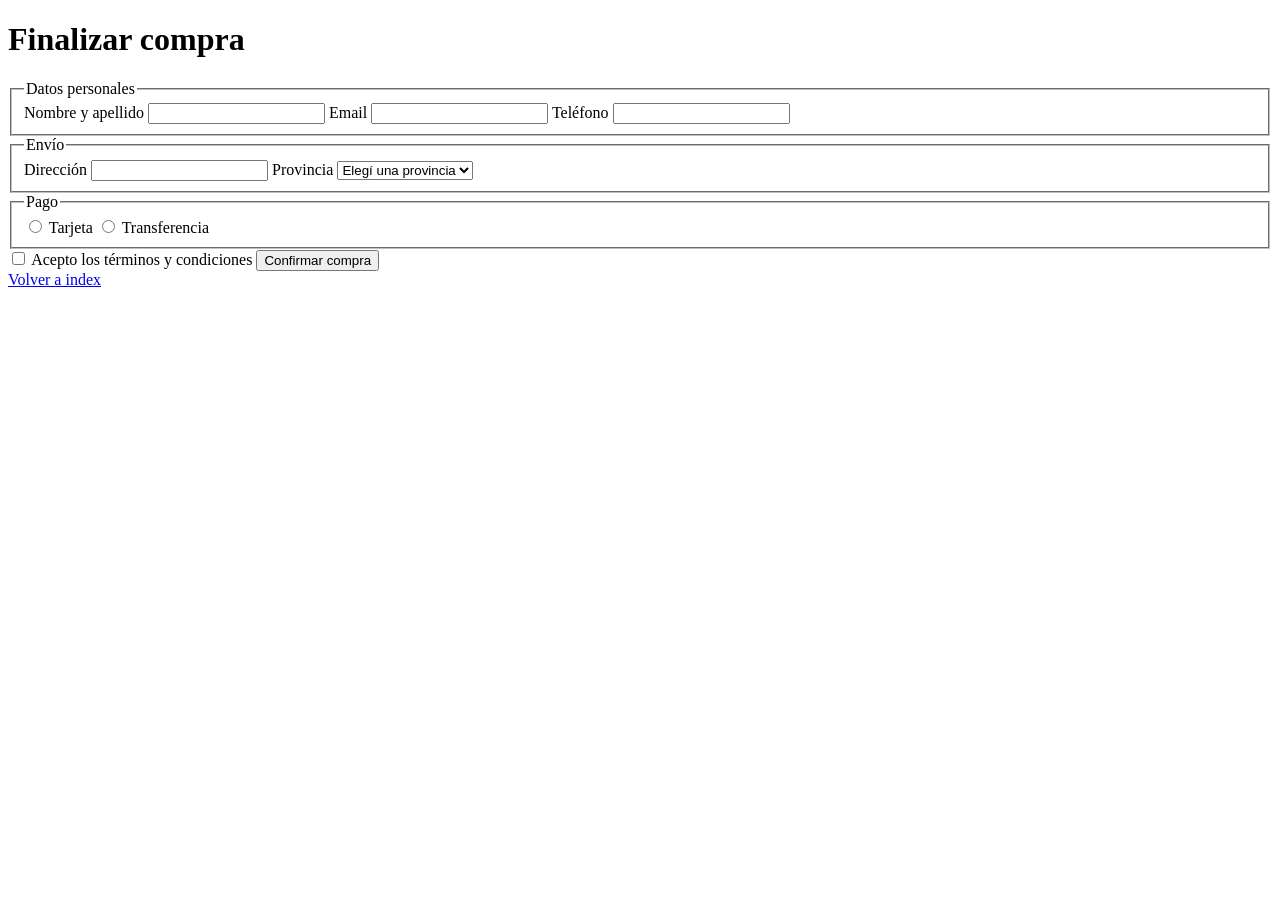
==== checkout.html @ 971ee581 "Agregué archivo checkout y logo (img) y modificaciones en contacto e index" ====
<!doctype html>
<html lang="en">
  <head>
    <meta charset="UTF-8" />
    <meta name="viewport" content="width=device-width, initial-scale=1.0" />
    <title>Tienda Virtual | Finalizar compra</title>
  </head>
  <body>
    <h1>Finalizar compra</h1>
    <form action="#" method="post">
      <fieldset>
        <legend>Datos personales</legend>
        <label for="nombre">Nombre y apellido</label>
        <input type="text" id="nombre" name="nombre" required />
        <label for="email">Email</label>
        <input type="email" id="email" name="email" required />
        <label for="telefono">Teléfono</label>
        <input type="tel" id="telefono" name="telefono" />
      </fieldset>
      <fieldset>
        <legend>Envío</legend>
        <label for="direccion">Dirección</label>
        <input type="text" id="direccion" name="direccion" required />
        <label for="provincia">Provincia</label>
        <select id="provincia" name="provincia" required>
          <option value="">Elegí una provincia</option>
          <option value="misiones">Misiones</option>
          <option value="corrientes">Corrientes</option>
          <option value="buenos-aires">Buenos Aires</option>
        </select>
      </fieldset>
      <fieldset>
        <legend>Pago</legend>
        <input type="radio" id="tarjeta" name="pago" value="tarjeta" required />
        <label for="tarjeta">Tarjeta</label>
        <input
          type="radio"
          id="transferencia"
          name="pago"
          value="transferencia"
        />
        <label for="transferencia">Transferencia</label>
      </fieldset>
      <input type="checkbox" id="terminos" name="terminos" required />
      <label for="terminos">Acepto los términos y condiciones</label>
      <button type="submit">Confirmar compra</button>
    </form>
    <a href="index.html">Volver a index</a>
  </body>
</html>
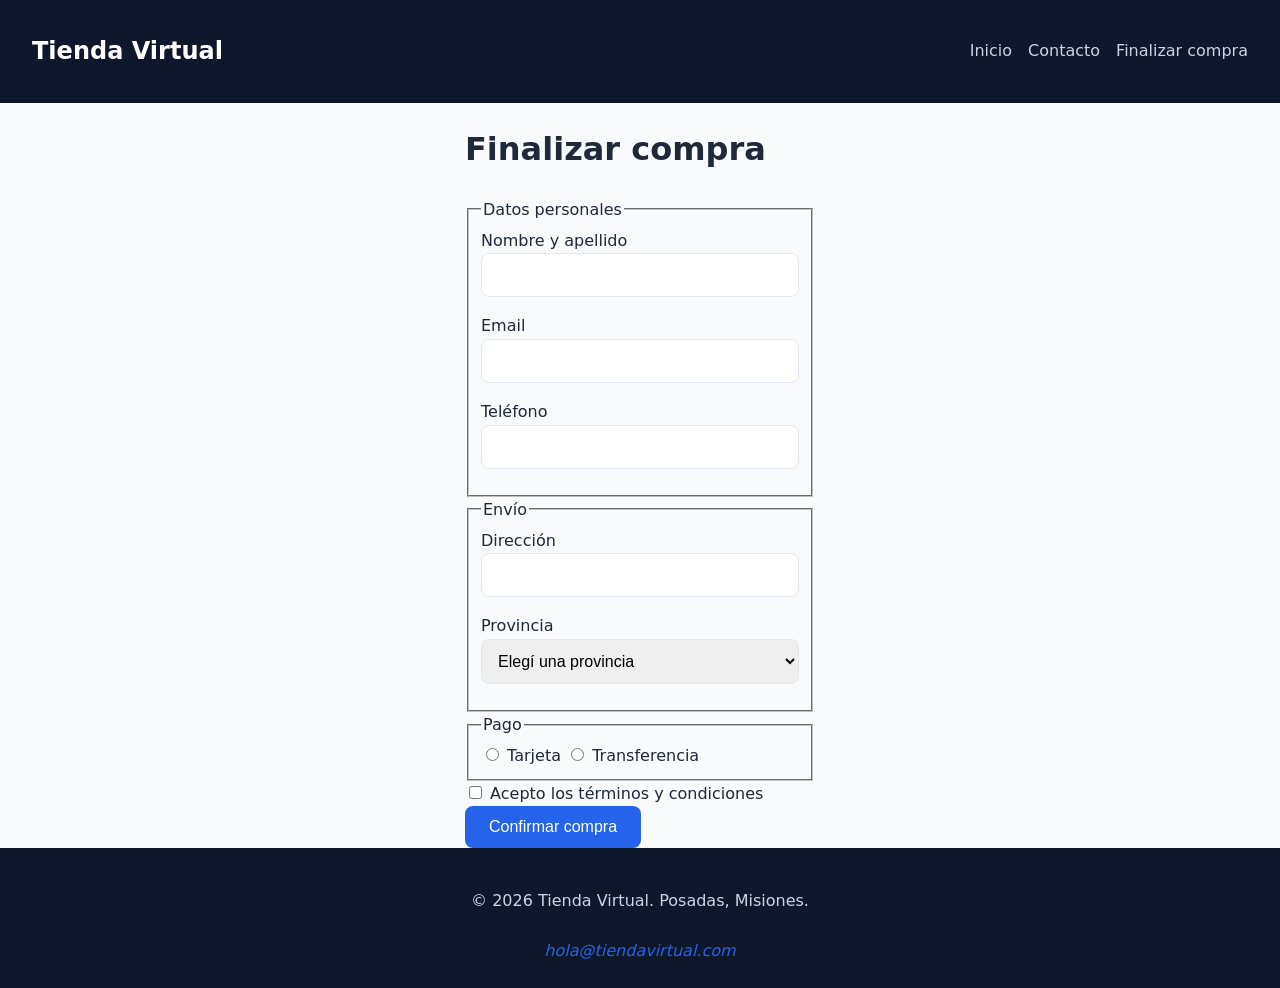
==== commit b090de73: "CSS terminado" ====
--- a/checkout.html
+++ b/checkout.html
@@ -1,50 +1,78 @@
 <!doctype html>
-<html lang="en">
+<html lang="es">
   <head>
     <meta charset="UTF-8" />
     <meta name="viewport" content="width=device-width, initial-scale=1.0" />
     <title>Tienda Virtual | Finalizar compra</title>
+    <link rel="stylesheet" href="CSS/estilos.css" />
   </head>
   <body>
-    <h1>Finalizar compra</h1>
-    <form action="#" method="post">
-      <fieldset>
-        <legend>Datos personales</legend>
-        <label for="nombre">Nombre y apellido</label>
-        <input type="text" id="nombre" name="nombre" required />
-        <label for="email">Email</label>
-        <input type="email" id="email" name="email" required />
-        <label for="telefono">Teléfono</label>
-        <input type="tel" id="telefono" name="telefono" />
-      </fieldset>
-      <fieldset>
-        <legend>Envío</legend>
-        <label for="direccion">Dirección</label>
-        <input type="text" id="direccion" name="direccion" required />
-        <label for="provincia">Provincia</label>
-        <select id="provincia" name="provincia" required>
-          <option value="">Elegí una provincia</option>
-          <option value="misiones">Misiones</option>
-          <option value="corrientes">Corrientes</option>
-          <option value="buenos-aires">Buenos Aires</option>
-        </select>
-      </fieldset>
-      <fieldset>
-        <legend>Pago</legend>
-        <input type="radio" id="tarjeta" name="pago" value="tarjeta" required />
-        <label for="tarjeta">Tarjeta</label>
-        <input
-          type="radio"
-          id="transferencia"
-          name="pago"
-          value="transferencia"
-        />
-        <label for="transferencia">Transferencia</label>
-      </fieldset>
-      <input type="checkbox" id="terminos" name="terminos" required />
-      <label for="terminos">Acepto los términos y condiciones</label>
-      <button type="submit">Confirmar compra</button>
-    </form>
-    <a href="index.html">Volver a index</a>
+    <header>
+      <div class="barra">
+        <h1 class="logo">Tienda Virtual</h1>
+        <nav>
+          <ul class="menu">
+            <li><a href="index.html">Inicio</a></li>
+            <li><a href="contacto.html">Contacto</a></li>
+            <li><a href="checkout.html">Finalizar compra</a></li>
+          </ul>
+        </nav>
+      </div>
+    </header>
+    <div class="formulario">
+      <h1>Finalizar compra</h1>
+      <form action="#" method="post">
+        <fieldset>
+          <legend>Datos personales</legend>
+          <label for="nombre">Nombre y apellido</label>
+          <input type="text" id="nombre" name="nombre" required />
+          <label for="email">Email</label>
+          <input type="email" id="email" name="email" required />
+          <label for="telefono">Teléfono</label>
+          <input type="tel" id="telefono" name="telefono" />
+        </fieldset>
+        <fieldset>
+          <legend>Envío</legend>
+          <label for="direccion">Dirección</label>
+          <input type="text" id="direccion" name="direccion" required />
+          <label for="provincia">Provincia</label>
+          <select id="provincia" name="provincia" required>
+            <option value="">Elegí una provincia</option>
+            <option value="buenos-aires">Buenos Aires</option>
+            <option value="catamarca">Catamarca</option>
+            <option value="cordoba">Córdoba</option>
+            <option value="corrientes">Corrientes</option>
+            <option value="misiones">Misiones</option>
+          </select>
+        </fieldset>
+        <fieldset>
+          <legend>Pago</legend>
+          <input
+            type="radio"
+            id="tarjeta"
+            name="pago"
+            value="tarjeta"
+            required
+          />
+          <label for="tarjeta">Tarjeta</label>
+          <input
+            type="radio"
+            id="transferencia"
+            name="pago"
+            value="transferencia"
+          />
+          <label for="transferencia">Transferencia</label>
+        </fieldset>
+        <input type="checkbox" id="terminos" name="terminos" required />
+        <label for="terminos">Acepto los términos y condiciones</label>
+        <button type="submit">Confirmar compra</button>
+      </form>
+    </div>
+    <footer>
+      <p>&copy; 2026 Tienda Virtual. Posadas, Misiones.</p>
+      <address>
+        <a href="mailto:hola@tiendavirtual.com">hola@tiendavirtual.com</a>
+      </address>
+    </footer>
   </body>
 </html>
--- a/CSS/estilos.css
+++ b/CSS/estilos.css
@@ -0,0 +1,250 @@
+/* ===== Variables ===== */
+:root {
+  --color-primario: #2563eb;
+  --color-oscuro: #0f172a;
+  --color-fondo: #f8fafc;
+  --color-texto: #1f2937;
+  --color-borde: #e2e8f0;
+  --espacio: 1rem;
+  --radio: 8px;
+}
+
+/* ===== Base ===== */
+* {
+  box-sizing: border-box;
+}
+body {
+  margin: 0;
+  font-family: system-ui, Arial, sans-serif;
+  line-height: 1.6;
+  color: var(--color-texto);
+  background-color: var(--color-fondo);
+}
+img {
+  max-width: 100%;
+  height: auto;
+}
+
+a {
+  color: var(--color-primario);
+  text-decoration: none;
+}
+/* ===== Barra de navegación ===== */
+.barra {
+  display: flex;
+  flex-direction: column;
+  align-items: center;
+  gap: 0.75rem;
+}
+.logo {
+  color: white;
+  font-size: 1.5rem;
+  font-weight: bold;
+  text-decoration: none;
+}
+
+.menu {
+  display: flex;
+  flex-wrap: wrap;
+  justify-content: center;
+  gap: 1rem;
+}
+.menu a {
+  color: #cbd5e1;
+  text-decoration: none;
+  transition: color 0.2s;
+}
+.menu a:hover {
+  color: white;
+}
+/* ===== Cabecera ===== */
+header {
+  background: var(--color-oscuro);
+  color: white;
+  padding: 1rem;
+}
+header a {
+  color: white;
+}
+/* ===== 4. HERO ===== */
+.hero {
+  background: var(--color-oscuro);
+  color: white;
+  text-align: center;
+  padding: 4rem 1rem;
+}
+.hero h1 {
+  font-size: clamp(1.75rem, 5vw, 3rem);
+  margin: 0 0 1rem;
+}
+.hero p {
+  color: #cbd5e1;
+  max-width: 40rem;
+  margin: 0 auto 2rem;
+}
+.boton {
+  display: inline-block;
+  background: var(--color-primario);
+  color: white;
+  padding: 0.75rem 1.5rem;
+  border-radius: var(--radio);
+  text-decoration: none;
+  font-weight: bold;
+  transition: background 0.2s;
+}
+.boton:hover {
+  background: #1d4ed8;
+}
+nav ul {
+  list-style: none; /* sacamos las viñetas */
+  margin: 0;
+  padding: 0;
+}
+/* ===== Contenido ===== */
+main {
+  width: min(calc(100% - 2rem), 1200px);
+  margin-inline: auto;
+  padding: 2rem 0;
+}
+.catalogo {
+  display: grid;
+  grid-template-columns: minmax(0, 1fr);
+  gap: 2rem;
+}
+article {
+  background-color: white;
+  border: 1px solid var(--color-borde);
+  border-radius: 12px;
+  padding: 1rem;
+  margin-bottom: 1.5rem;
+  box-shadow: 0 2px 8px rgba(0, 0, 0, 0.08);
+}
+article img {
+  max-width: 100%;
+}
+/* ===== Grilla de productos con CSS Grid ===== */
+.productos {
+  display: grid;
+  grid-template-columns: repeat(auto-fit, minmax(250px, 1fr));
+  gap: 1.5rem;
+}
+.producto {
+  display: flex;
+  flex-direction: column;
+  background: white;
+  border: 1px solid var(--color-borde);
+  border-radius: var(--radio);
+  overflow: hidden;
+  padding: 0;
+  margin-bottom: 0;
+  transition:
+    transform 0.2s,
+    box-shadow 0.2s;
+}
+.producto:hover {
+  transform: translateY(-4px);
+  box-shadow: 0 10px 20px rgba(0, 0, 0, 0.12);
+}
+.producto img {
+  width: 100%;
+  aspect-ratio: 4 / 3;
+  object-fit: cover;
+}
+.producto h3 {
+  margin: 1rem 1rem 0.25rem;
+}
+.producto p {
+  margin: 0 1rem 1rem;
+}
+.precio {
+  font-size: 1.25rem;
+  font-weight: bold;
+  color: var(--color-primario);
+}
+
+/* La oferta del día ocupa 2 columnas */
+.producto.destacado {
+  background-color: #eff6ff;
+  border-color: var(--color-primario);
+}
+/* ===== 6. DETALLE DE PRODUCTO ===== */
+.detalle {
+  display: grid;
+  grid-template-columns: 1fr;
+  gap: 1.5rem;
+}
+.detalle-info {
+  background: white;
+  padding: 1.5rem;
+  border-radius: var(--radio);
+  border: 1px solid var(--color-borde);
+}
+
+/* ===== 7. FORMULARIOS ===== */
+input:not([type="checkbox"]):not([type="radio"]),
+select,
+textarea {
+  width: 100%;
+  padding: 0.75rem;
+  font-size: 1rem;
+  border: 1px solid var(--color-borde);
+  border-radius: var(--radio);
+  margin-bottom: 1rem;
+}
+input:focus,
+textarea:focus {
+  outline: 2px solid var(--color-primario);
+  border-color: transparent;
+}
+button {
+  background: var(--color-primario);
+  color: white;
+  border: none;
+  padding: 0.75rem 1.5rem;
+  font-size: 1rem;
+  border-radius: var(--radio);
+  cursor: pointer;
+}
+.formulario {
+  max-width: 350px;
+  margin: 0 auto;
+}
+
+/* ===== Pie ===== */
+footer {
+  background-color: #0f172a;
+  color: #cbd5e1;
+  padding: 1.5rem 2rem;
+  text-align: center;
+  display: flex;
+  flex-direction: column;
+  align-items: center;
+  gap: 0.5rem;
+}
+/* ===== 9. RESPONSIVE ===== */
+@media (min-width: 768px) {
+  header,
+  footer {
+    padding-left: 2rem;
+    padding-right: 2rem;
+  }
+  .barra {
+    flex-direction: row;
+    justify-content: space-between;
+  }
+  .detalle {
+    grid-template-columns: 1fr 1fr;
+  }
+}
+@media (min-width: 1024px) {
+  .catalogo {
+    grid-template-columns: minmax(0, 1fr) 220px;
+    align-items: start;
+  }
+  .producto.destacado {
+    grid-column: span 2;
+  }
+  .hero {
+    padding: 6rem 1rem;
+  }
+}
